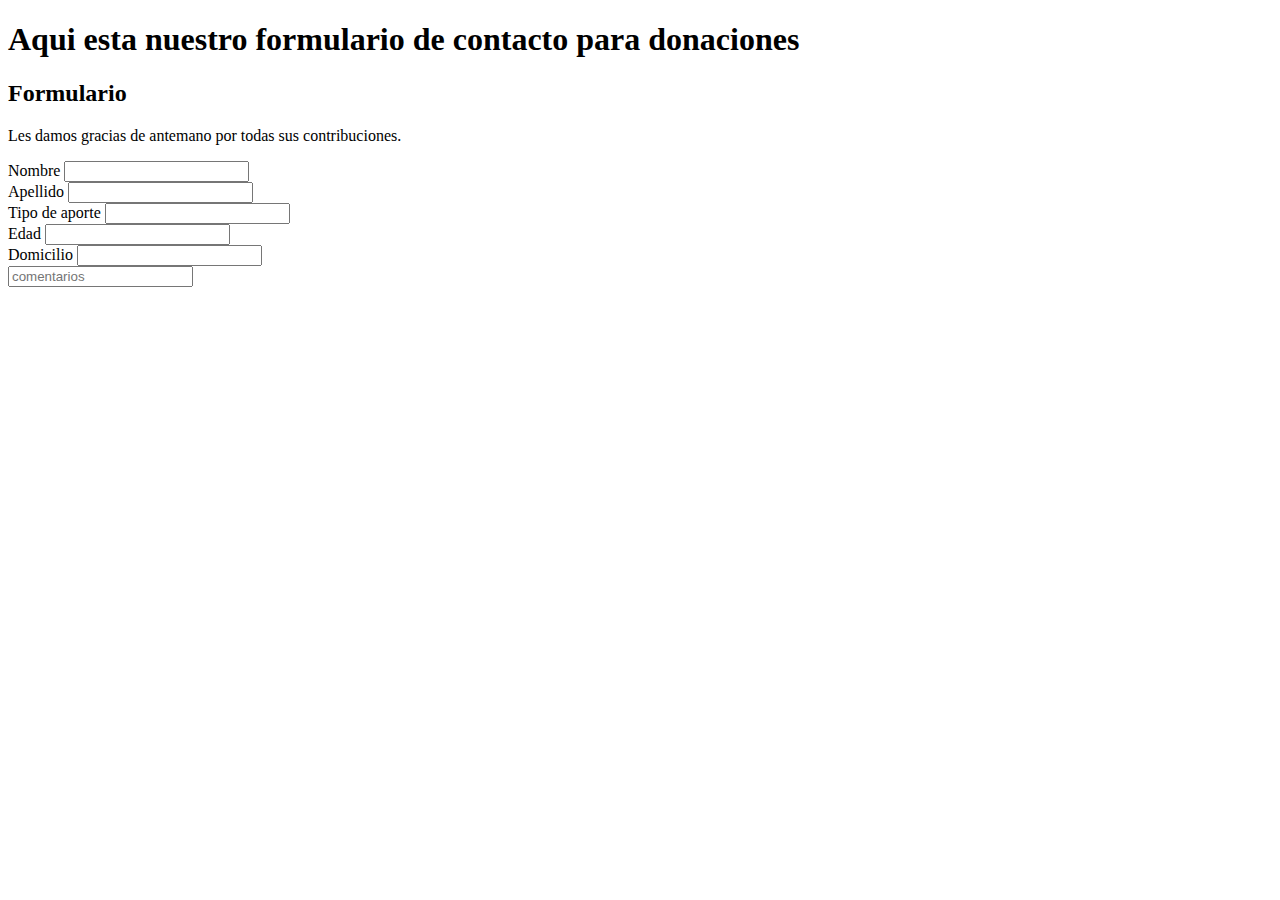
==== donaciones.html @ 17f23500 "This is the first commit of homework03, includes one image and two files HTML" ====
<!DOCTYPE html>
<html lang="es">
    <head>
        <title>Donaciones</title>
    </head>
    <body>
        <header>
            <h1>Aqui esta nuestro formulario de contacto para donaciones</h1>
        </header>
        <main>
            <div>
                <h2>Formulario</h2>
                <p>Les damos gracias de antemano por todas sus contribuciones.</p>
            </div>
            <form>

                <div>
                    <label for="nombre">Nombre</label>
                    <input type="text" name="nombre"/>
                </div>

                <div>
                    <label for="apellido">Apellido</label>
                    <input type="text" name="apellido"/>
                </div>

                <div>
                    <label for="tipo de aporte">Tipo de aporte</label>
                    <input type="text" name="tipo de aporte">
                </div>

                <div>
                    <label for="edad">Edad</label>
                    <input type="text" name="edad">
                </div>

                <div>
                    <label for="domicilio">Domicilio</label>
                    <input type="text" name="domicilio">
                </div>

                <div>

                    <input type="text" name="comentarios" placeholder="comentarios">

                </div>
            </form>
        </main>
    </body>
</html>
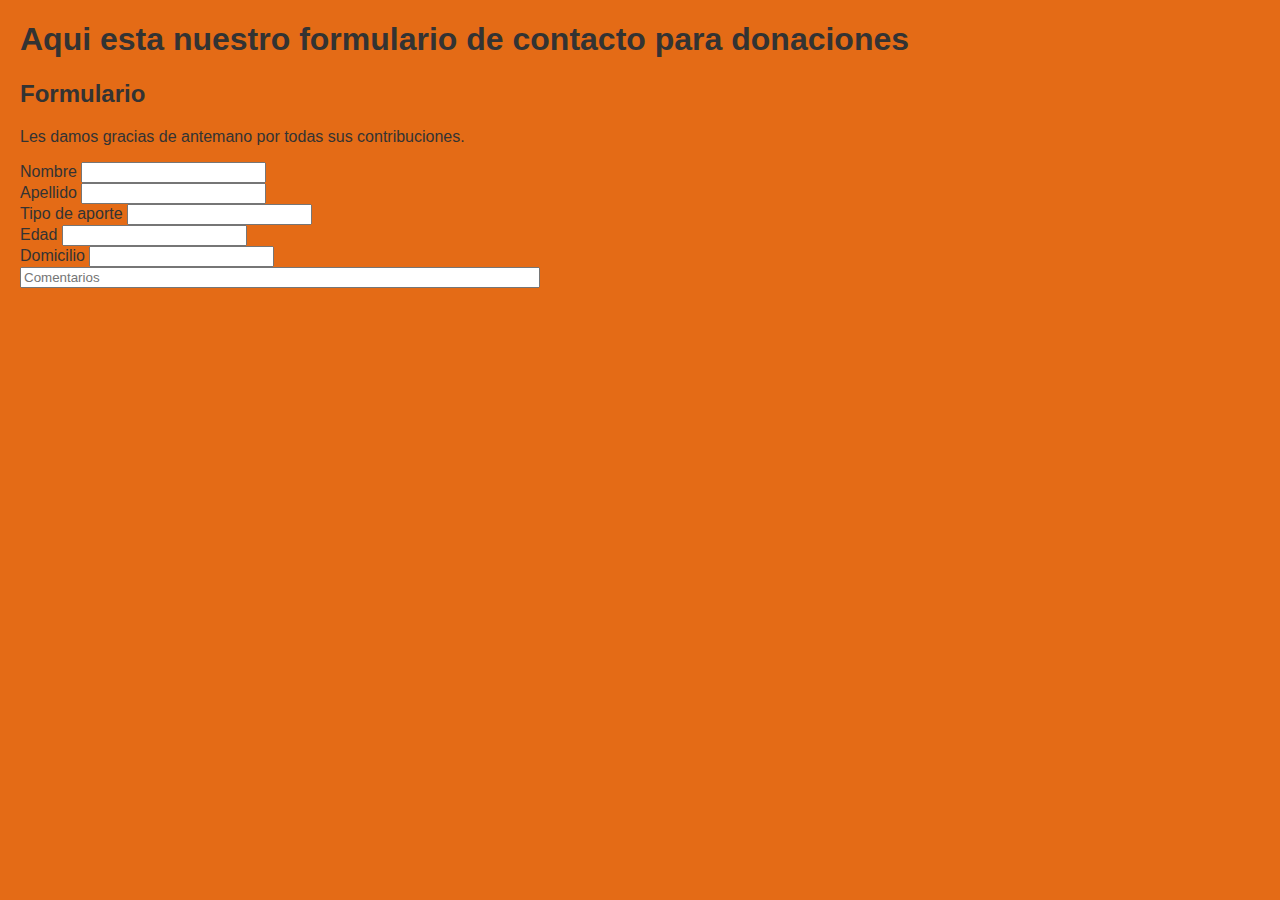
==== commit 4264fb31: "This commit includes new changes in the original files and add one file more, a css file" ====
--- a/donaciones.html
+++ b/donaciones.html
@@ -1,6 +1,7 @@
 <!DOCTYPE html>
 <html lang="es">
     <head>
+        <link rel="stylesheet" type="text/css" href="./styles.css">
         <title>Donaciones</title>
     </head>
     <body>
@@ -41,7 +42,7 @@
 
                 <div>
 
-                    <input type="text" name="comentarios" placeholder="comentarios">
+                    <input class="comentarios" type="text" name="comentarios" placeholder="Comentarios">
 
                 </div>
             </form>
--- a/styles.css
+++ b/styles.css
@@ -0,0 +1,43 @@
+body {
+    font-family: 'Arial', sans-serif;
+    background-color: #e3660df6;
+    color: #333;
+    margin: 20px;
+  }
+
+#ImagenPrincipal {
+    width: 100vw;
+    height: 20vw;
+}
+
+.Pagina {
+    background-color: red;
+    color: rgb(0, 0, 0);
+    border: 3px solid black;
+}
+
+.Pagina:hover {
+    color: blue;
+    text-decoration: underline;
+}
+
+.comentarios {
+    width: 40vw;
+}
+
+#devolver {
+    background-color: rgb(0, 221, 255);
+}
+
+footer {
+    background-color: rgb(1, 237, 1);
+}
+
+#contacto {
+    font-size: 25px;
+}
+
+.final {
+    border: 4px solid black;
+    padding: 3px 10px 3px
+}